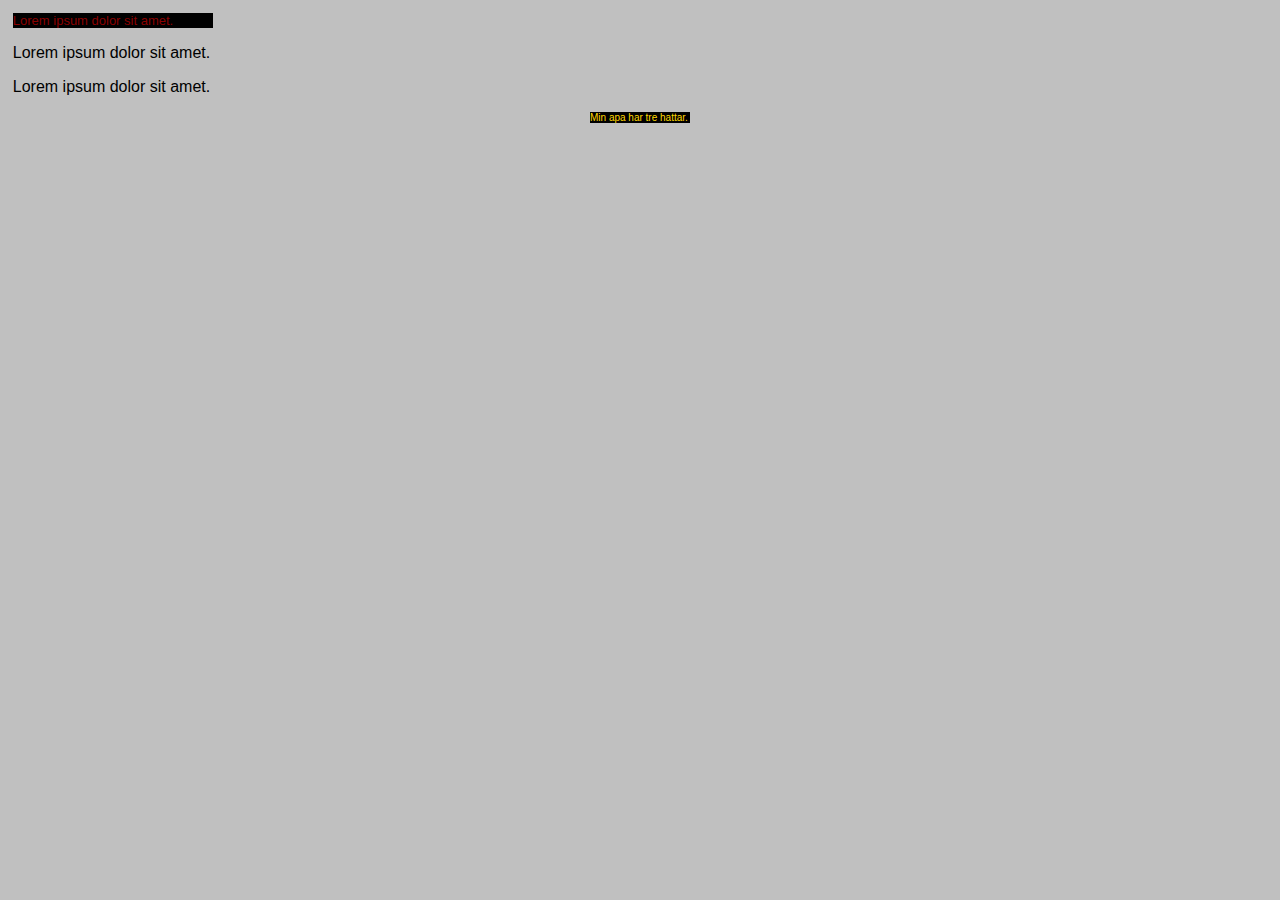
==== kap-4.html @ c8d6aacd "Ändrade lite på kap-1 filen och en fil för kapitel 4" ====
﻿<!DOCTYPE html>
<html lang="sv">
    <head>
        <meta charset="utf-8"/>
        <title>Några stycken + CSS</title>
        <style>
            body {
                background-color: silver;
                margin:1%;
            }
            p{
                font-family:sans-serif;
            }
            .Learn{
                font-size:large;
            }
            .easy{
                width:200px;
                background-color:black;
                font-size:small;
                color:darkred;
            }
            .apa{
                margin:auto;
                width:100px;
                background-color:black;
                font-size:x-small;
                color:gold;
            }
        </style>
    </head>
    <body lang="la">
        <p class="learn easy" id="a">
            Lorem ipsum dolor sit amet.
        </p>
        <p class="learn" id="b">
            Lorem ipsum dolor sit amet.
        </p>
        <p id="c">
            Lorem ipsum dolor sit amet.
        </p>
        <p class="apa" id="d">
            Min apa har tre hattar.
        </p>
    </body>
</html>
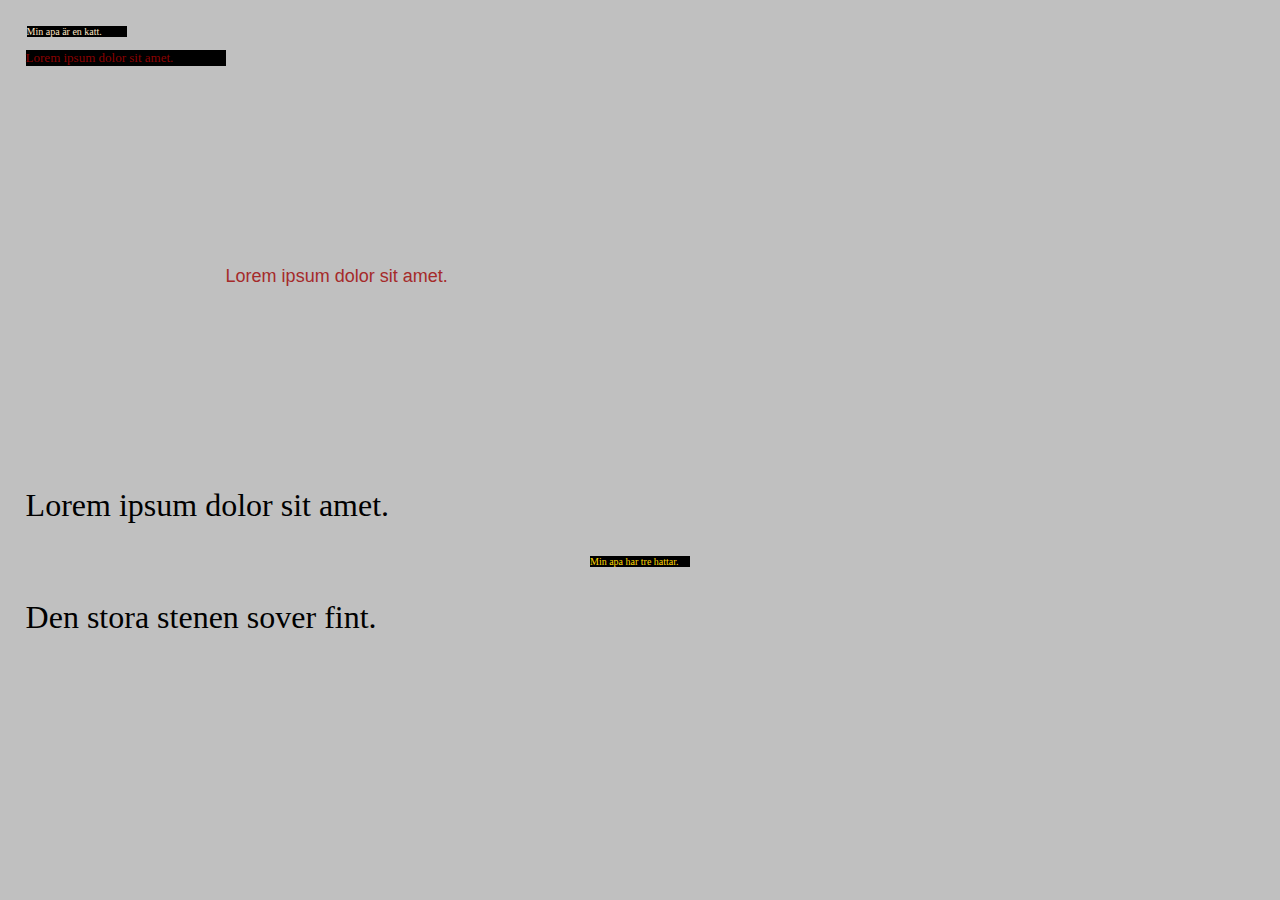
==== commit 521f4eda: "Uppdaterad" ====
--- a/kap-4.html
+++ b/kap-4.html
@@ -6,13 +6,14 @@
         <style>
             body {
                 background-color: silver;
-                margin:1%;
+                margin:2%;
             }
             p{
-                font-family:sans-serif;
+                font-family:serif;
+                font-size:xx-large;
             }
-            .Learn{
-                font-size:large;
+            .learn{ 
+                font-size:large; /*Jag skrev som i boken men det är fel, klassen borde vara .learn*/
             }
             .easy{
                 width:200px;
@@ -27,20 +28,39 @@
                 font-size:x-small;
                 color:gold;
             }
+            #b{
+                margin:200px;
+            }
+            #katt > .apa{
+                color:bisque;
+                margin:1px;
+            }
+            .easy + .learn{
+                color:brown;
+                font-family:sans-serif;
+            }
         </style>
     </head>
     <body lang="la">
+        <div lang="sv" id="katt">
+            <p class="apa">
+                Min apa är en katt.
+            </p>
+        </div>
         <p class="learn easy" id="a">
             Lorem ipsum dolor sit amet.
         </p>
         <p class="learn" id="b">
-            Lorem ipsum dolor sit amet.
+            Lorem ipsum dolor sit amet. <!--Exemplet ifrån boken ger inte det resultat som den säger att det borde.-->
         </p>
         <p id="c">
             Lorem ipsum dolor sit amet.
         </p>
-        <p class="apa" id="d">
+        <p lang="sv" class="apa" id="d">
             Min apa har tre hattar.
         </p>
+        <p lang="sv">
+            Den stora stenen sover fint.
+        </p>
     </body>
-</html>+</html>
